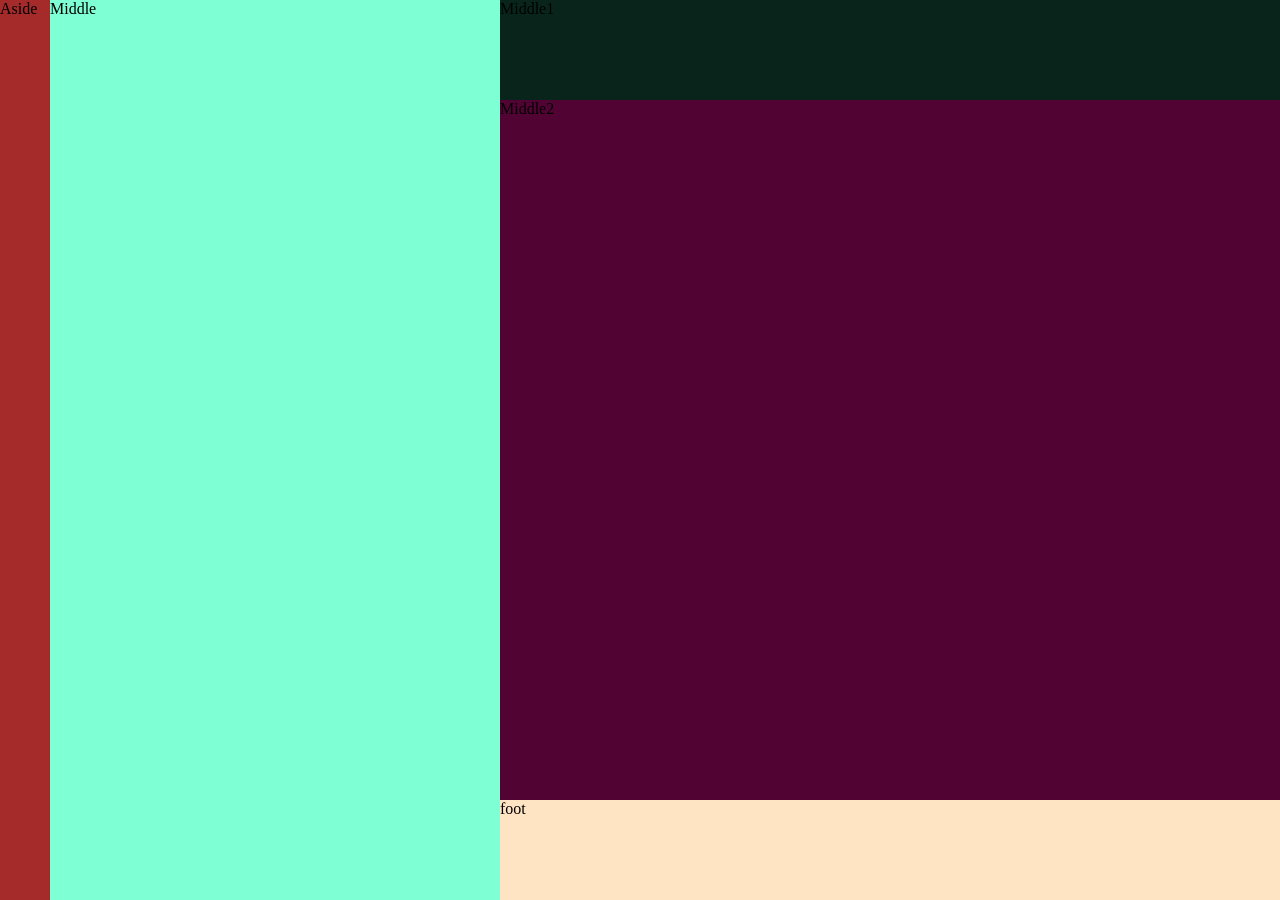
==== Assignment 3/index.html @ 79f8f350 "images" ====
<!doctype html>
<html lang="en">
  <head>
    <meta charset="UTF-8" />
    <meta name="viewport" content="width=device-width, initial-scale=1.0" />
    <title>Assignment 4</title>
    <link rel="stylesheet" href="/Assignment 3/style.css" />
  </head>
  <body>
    <main>
      <aside id="aside">Aside</aside>
      <section id="sec">Middle</section>
      <section id="sec1">Middle1</section>

      <section id="sec2">Middle2</section>
      <footer id="foot">foot</footer>
    </main>
  </body>
</html>
---- Assignment 3/style.css ----
* {
  margin: 0;
  padding: 0;
  box-sizing: border-box;
}

html,
body {
  height: 100%;
  width: 100%;
  margin: 0px;
  padding: 0px;
}

main {
  height: 100%;
  width: 100%;
  display: grid;

  grid-template-columns: 50px 450px 165px 165px calc(100% - 830px);
  grid-template-rows: 100px calc(100% - 200px) 100px;
}

#sec {
  background-color: aquamarine;
  grid-row: 1/4;
}
#sec1 {
  background-color: rgb(9, 37, 27);
  grid-column: 3/7;
}

#sec2 {
  background-color: rgb(81, 3, 52);
  grid-column: 3/6;
}

#foot {
  background-color: bisque;
  grid-column: 3/6;
}

#aside {
  background-color: brown;
  grid-row: 1/4;
}
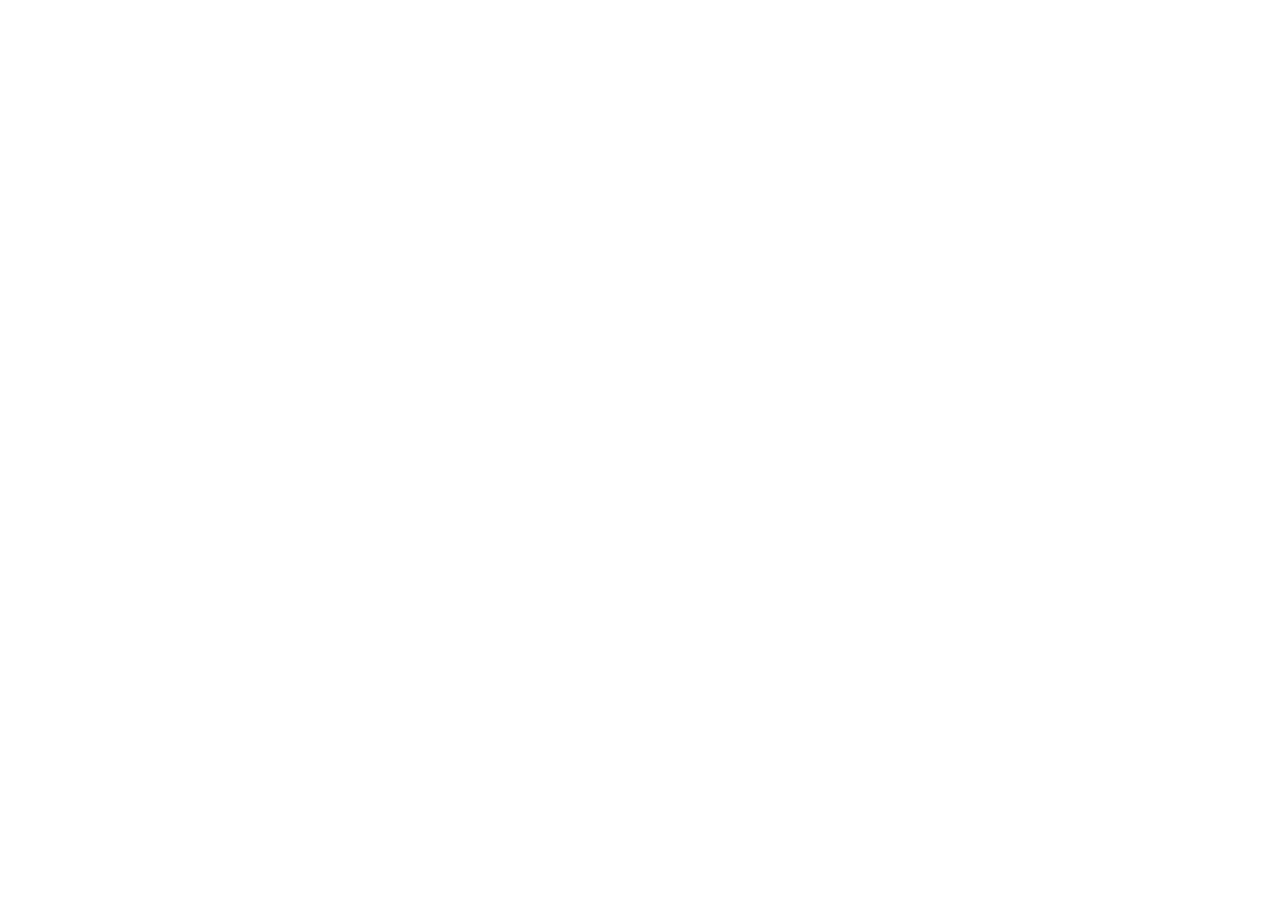
==== commit ca07049f: "redesign" ====
--- a/Assignment 3/index.html
+++ b/Assignment 3/index.html
@@ -7,13 +7,6 @@
     <link rel="stylesheet" href="/Assignment 3/style.css" />
   </head>
   <body>
-    <main>
-      <aside id="aside">Aside</aside>
-      <section id="sec">Middle</section>
-      <section id="sec1">Middle1</section>
-
-      <section id="sec2">Middle2</section>
-      <footer id="foot">foot</footer>
-    </main>
+    <main></main>
   </body>
 </html>
